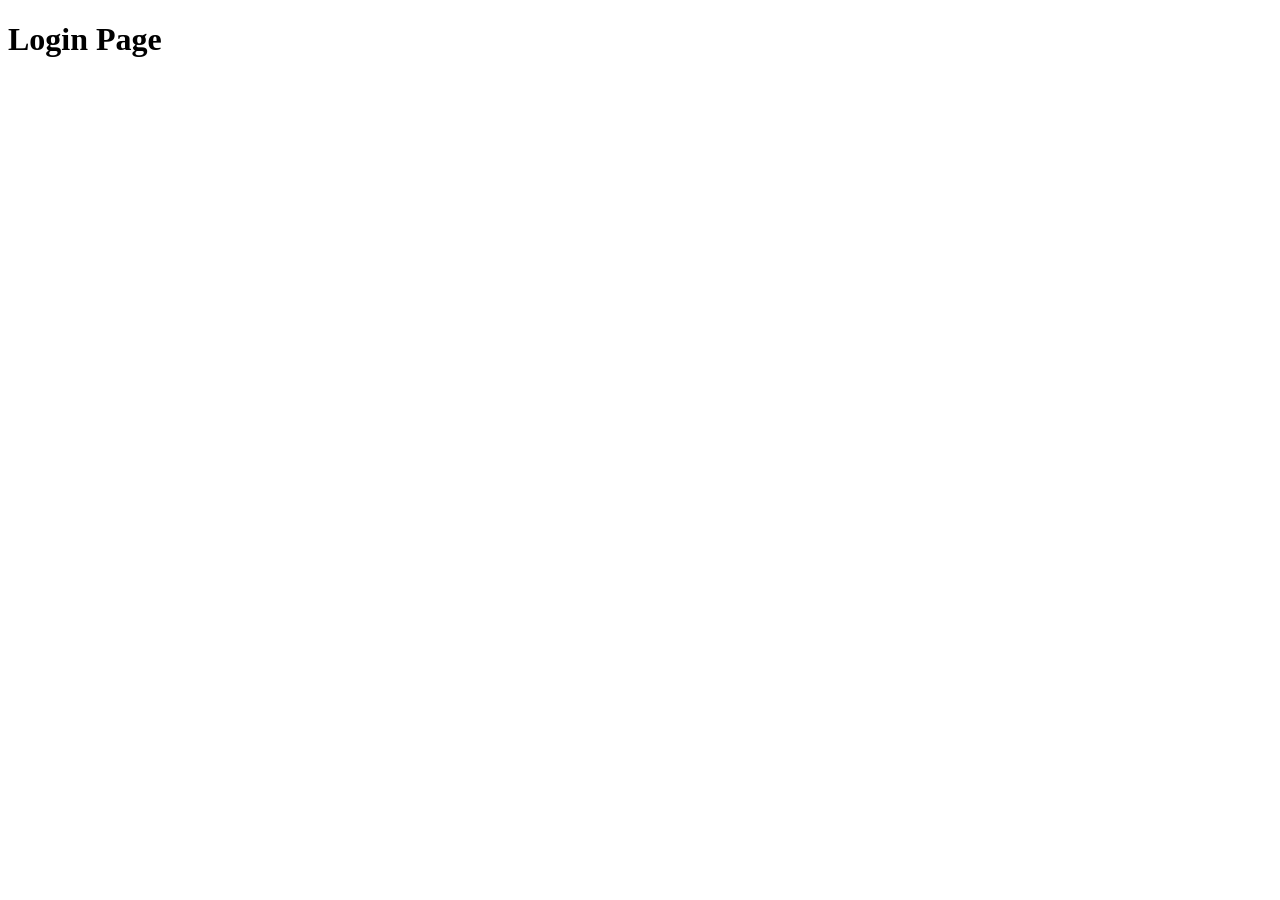
==== 14_Flask/templates/login.html @ 42fcdd83 "feat: worked with static and templates in flask" ====
<!DOCTYPE html>
<html lang="en">
<head>
    <meta charset="UTF-8">
    <meta name="viewport" content="width=device-width, initial-scale=1.0">
    <title>Login Page</title>
</head>
<body>
    <h1>Login Page</h1>
</body>
</html>
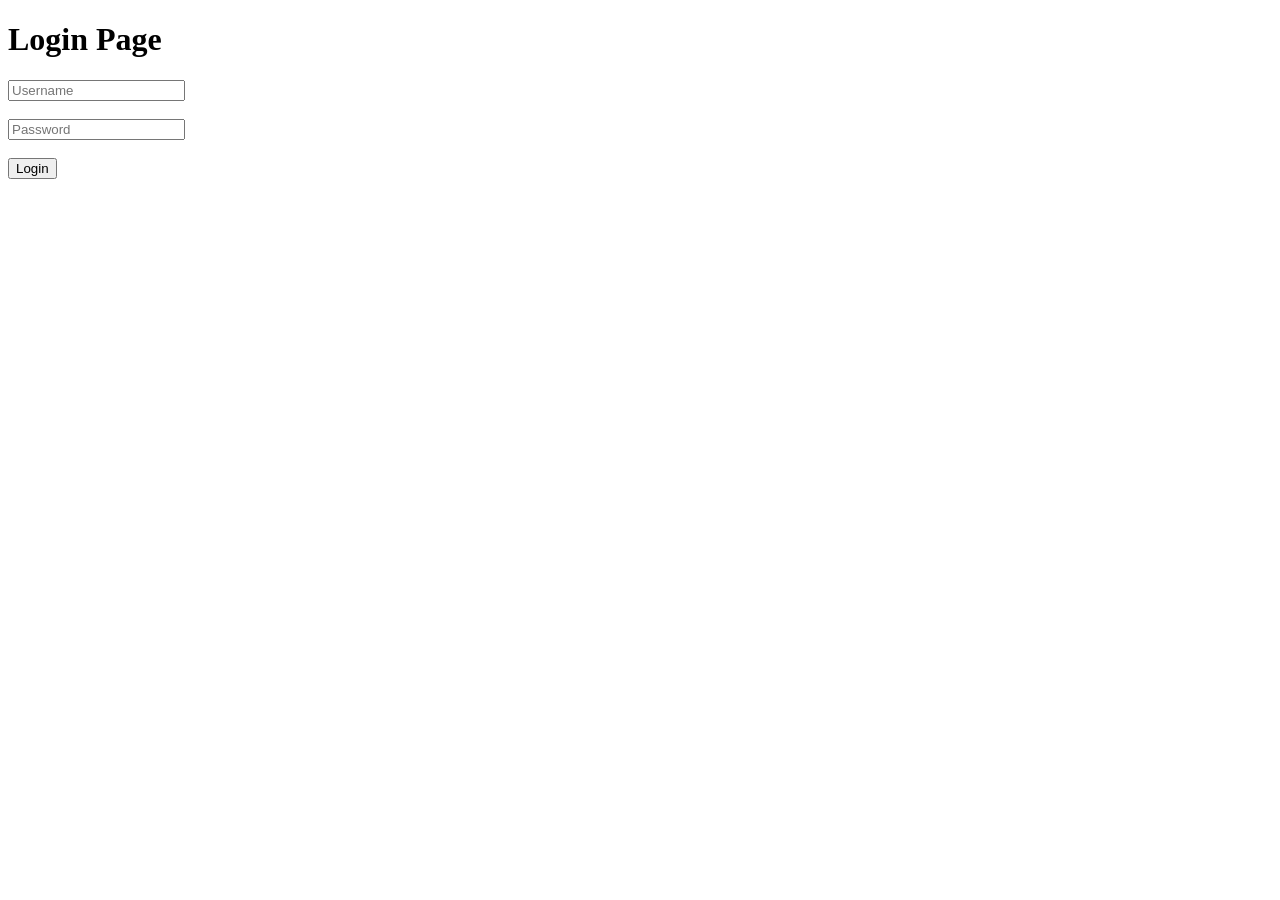
==== commit 6d7a798b: "feat: started learning query parameters in the url" ====
--- a/14_Flask/templates/login.html
+++ b/14_Flask/templates/login.html
@@ -3,9 +3,15 @@
 <head>
     <meta charset="UTF-8">
     <meta name="viewport" content="width=device-width, initial-scale=1.0">
+    <link rel="stylesheet" href="assets/style2.css">
     <title>Login Page</title>
 </head>
 <body>
     <h1>Login Page</h1>
+    <form autocomplete="off" action="/login" method="post">
+        <input type="text" placeholder="Username" name="username" required><br><br>
+        <input type="password" placeholder="Password" name="password" required><br><br>
+        <button type="submit">Login</button>
+    </form>
 </body>
 </html>
